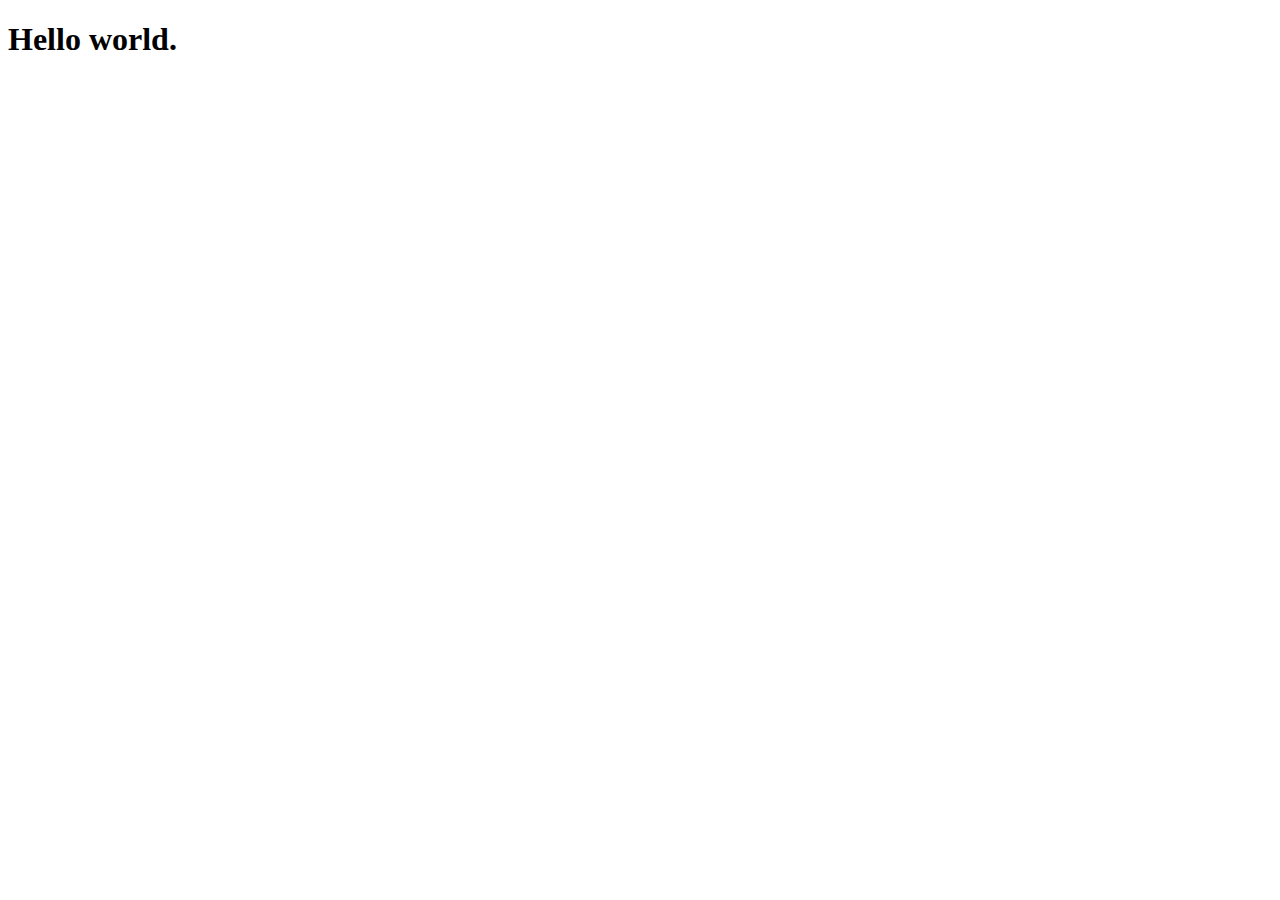
==== index.html @ 5ea1e09b "index.html" ====
<!DOCTYPE html>
<html lang="en">
<head>
    <meta charset="UTF-8">
    <meta name="viewport" content="width=device-width, initial-scale=1.0">
    <title>Document</title>
</head>
<body>
    <h1>Hello world.</h1>
</body>
</html>
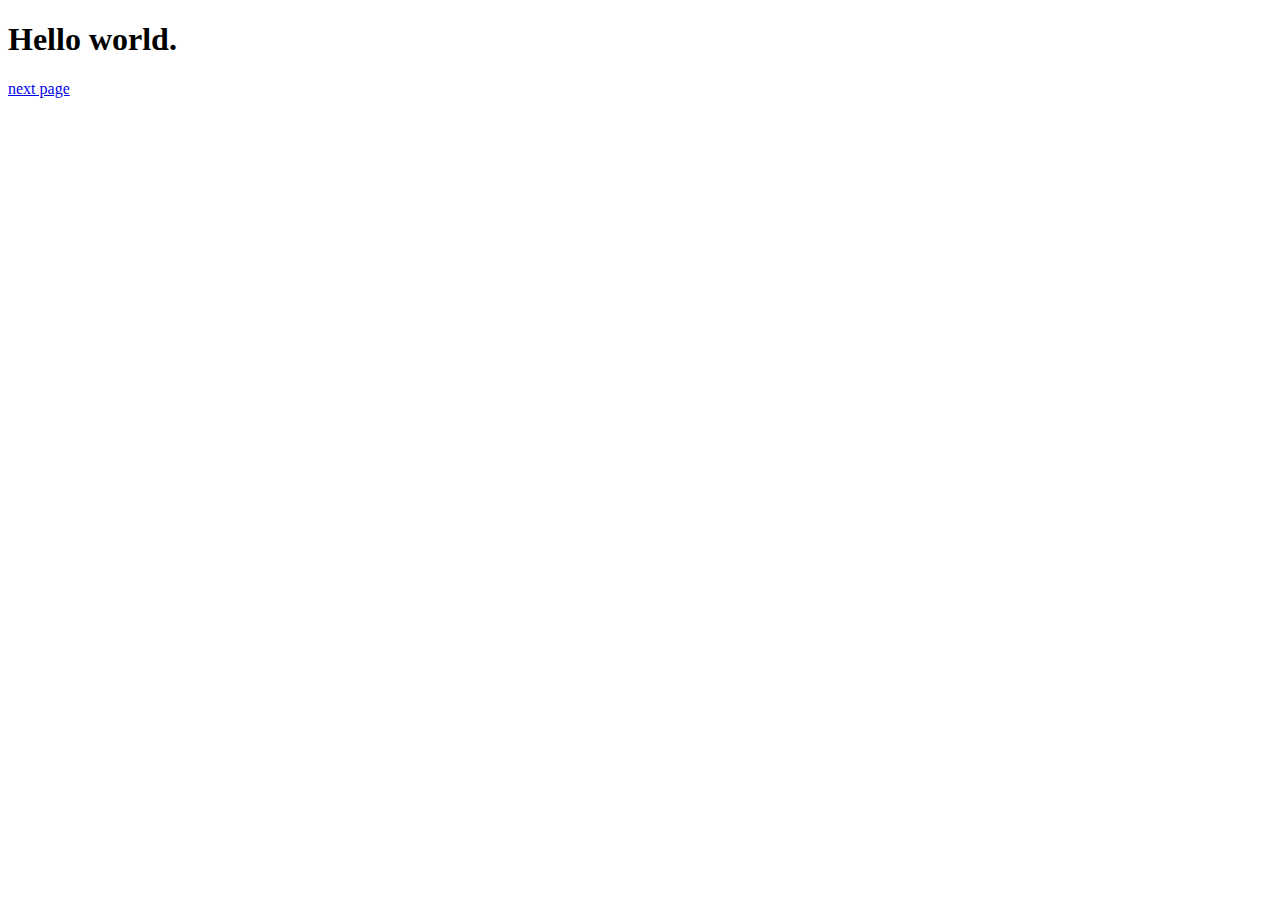
==== commit 02a3943f: "criação de ancora" ====
--- a/index.html
+++ b/index.html
@@ -7,5 +7,6 @@
 </head>
 <body>
     <h1>Hello world.</h1>
+    <a href="index2.html">next page</a>
 </body>
 </html>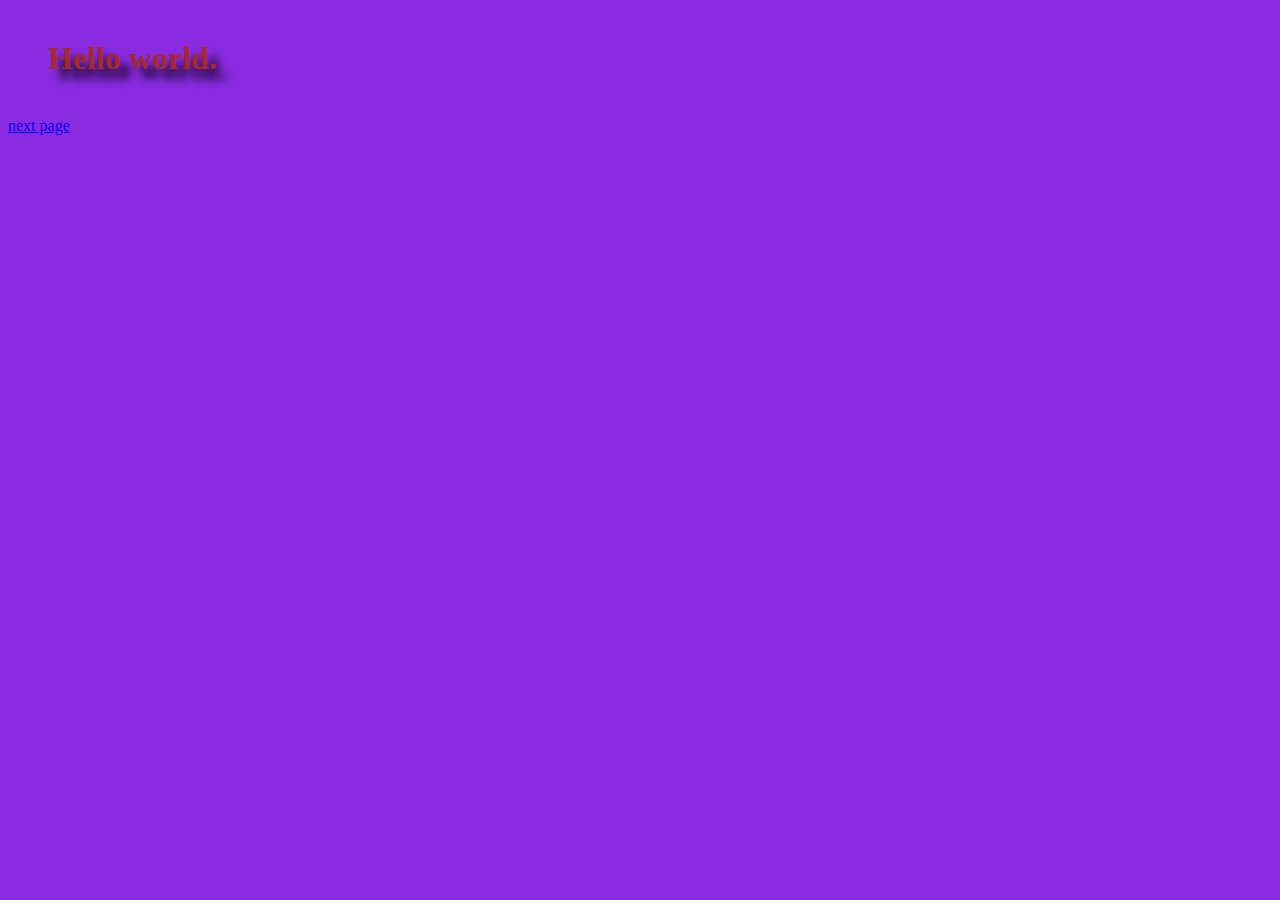
==== commit 6376fdc0: "uma nova atualização" ====
--- a/index.html
+++ b/index.html
@@ -4,6 +4,7 @@
     <meta charset="UTF-8">
     <meta name="viewport" content="width=device-width, initial-scale=1.0">
     <title>Document</title>
+    <link rel="stylesheet" href="style.css">
 </head>
 <body>
     <h1>Hello world.</h1>
--- a/style.css
+++ b/style.css
@@ -0,0 +1,18 @@
+body{
+    background-color: blueviolet;
+}
+h1{
+    color: brown;
+    text-shadow: 10px 10px 10px #000;
+    margin: 40px;
+}
+h2{
+    color: brown;
+    text-shadow: 10px 10px 10px #000;
+    margin: 40px;
+}
+p{
+    color: brown;
+    text-shadow: 10px 10px 10px #000;
+    margin: 40px;
+}